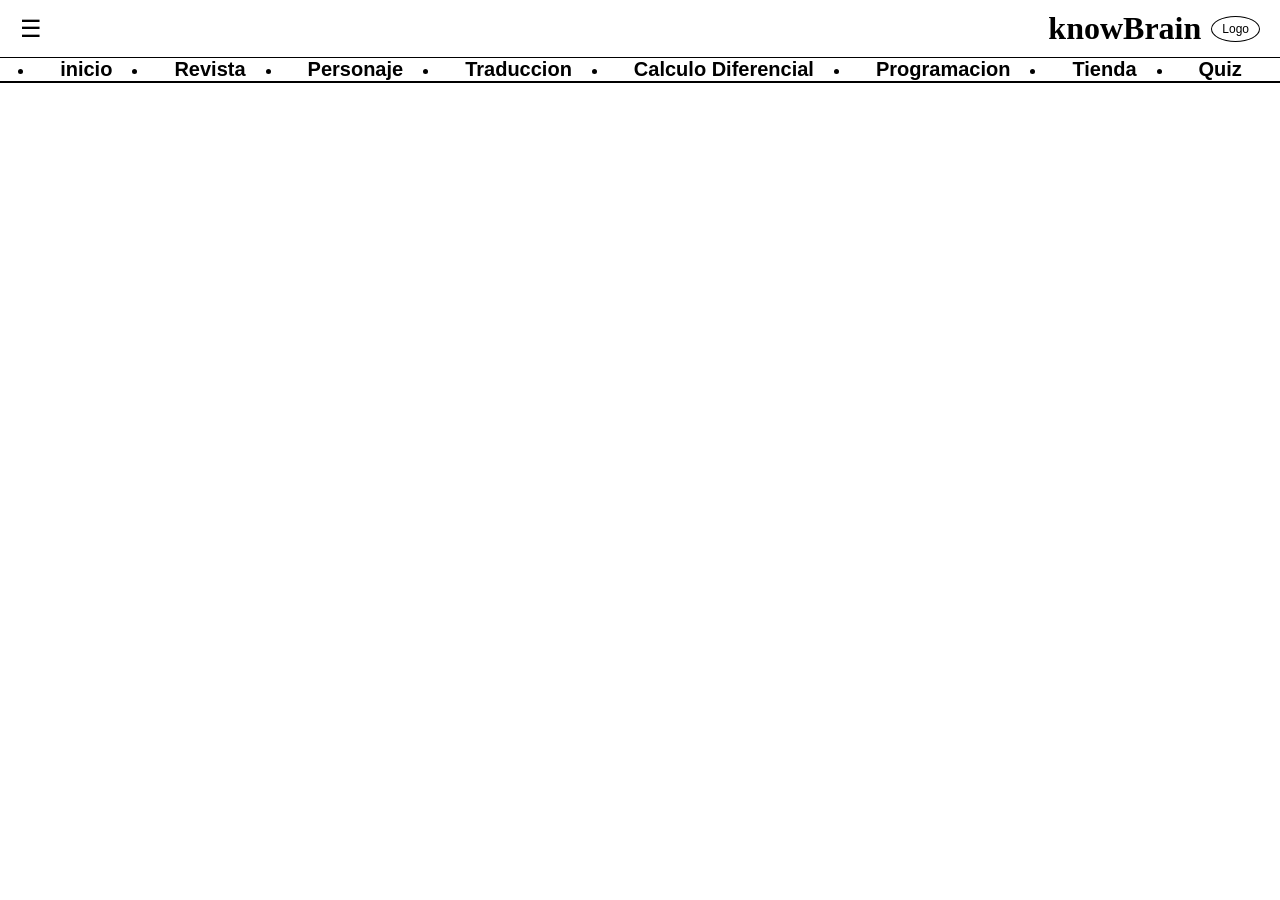
==== index.html @ 015bac68 "correccion de estructura HTML y CSS" ====
<!DOCTYPE html>
<html lang="es">
        <head><title>KnowBrain</title></head>
        <link rel="stylesheet" href="estilo.css">
        <body>
        <header>
            <div class="top-row">
                <div class="menu-icon">☰</div>
                <div class="brand">
                    <span class="title">knowBrain</span>
                    <div class="logo-circle">Logo</div>
                </div>
            </div>
            <nav class="navbar">
            <li><a href="inicio">inicio</a></li>
            <li><a href="Revista">Revista</a></li>
            <li><a href="Personaje">Personaje</a></li>
            <li><a href="Traduccion">Traduccion</a></li>
            <li><a href="Calculo Diferencial">Calculo Diferencial</a></li>
            <li><a href="Programacion">Programacion</a></li>
            <li><a href="Tienda">Tienda</a></li>
            <li><a href="Quiz">Quiz</a></li>
            </nav>
        </header>
        <section class="Content">
            <h1>Bienvenido a mi pagina web</h1>
            <p>Este es el contenido principal de la Pagina.</p>
        </section>
    </body>
</html>
---- estilo.css ----
*{
    margin: 0;
    padding: 0;
    box-sizing: border-box;
}
body {
    font-family: Arial, sans-serif;
}
header {
 background-color: #ffffff;
 border-bottom: 2px solid #000000;
 position: fixed;
 top: 0;
 width: 100%;
 z-index: 1000;
}
.top-row {
    display: flex;
    justify-content: space-between;
    align-items: center;
    padding: 10px 20px;
    border-bottom: 1px solid #000000;
}
.menu-icon{
    font-size: 24px;
    cursor: pointer;
}
.brand {
     display: flex;
     align-items: center;
     gap: 10px;
}
.title {
    font-size: 32px;
    font-weight: bold;
    font-family: serif; /* estilo manuscrito/serifa como el boceto*/
}
.logo-circle {
border: 1px solid #000;
border-radius: 50%;
padding: 5px 10px;
font-size: 12px;
}
/*barra de navegacxion (pestañas) */
.navbar {
   display: flex;
   width: 100%;
   justify-content: center;
   align-items: center;
}
.navbar a{
    flex: 1;
    text-align: center;
    padding: 20px 5px;
    color: #000000;
    text-decoration: none;
    font-size: 20px;
    font-weight: bold;
    border-right: 1px solid #000000;
    margin: 0 15px;
    transition: 0.3s;
}
.navbar a:last-child{
    border-right: none;
}
.navbar a:hover {
    color: #4CAF50;
    background-color: #f0f0f0;
    border-radius: 5px;
}
.content{
    padding-top: 120px;
}
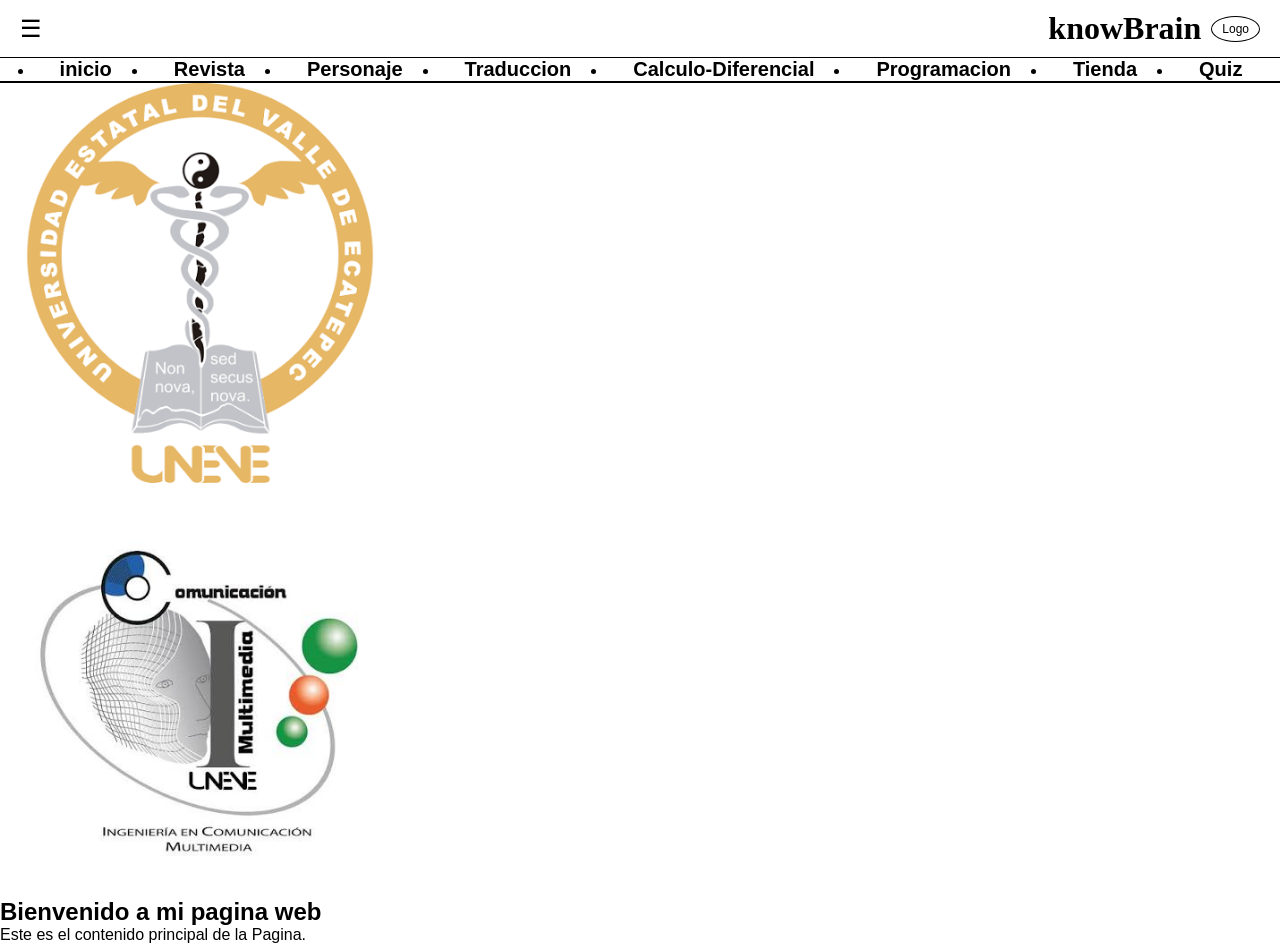
==== commit 0ebb02e2: "actualiza pagina y agrega personaje" ====
--- a/index.html
+++ b/index.html
@@ -1,7 +1,9 @@
 <!DOCTYPE html>
 <html lang="es">
-        <head><title>KnowBrain</title></head>
-        <link rel="stylesheet" href="estilo.css">
+        <head>
+            <title>KnowBrain</title>
+            <link rel="stylesheet" href="estilo.css">
+        </head>
         <body>
         <header>
             <div class="top-row">
@@ -16,13 +18,17 @@
             <li><a href="Revista">Revista</a></li>
             <li><a href="Personaje">Personaje</a></li>
             <li><a href="Traduccion">Traduccion</a></li>
-            <li><a href="Calculo Diferencial">Calculo Diferencial</a></li>
+            <li><a href="Calculo Diferencial">Calculo-Diferencial</a></li>
             <li><a href="Programacion">Programacion</a></li>
             <li><a href="Tienda">Tienda</a></li>
             <li><a href="Quiz">Quiz</a></li>
             </nav>
         </header>
         <section class="Content">
+            <div class="imagenes">
+                <img src="unv.png" alt="unv">
+                <img src="icm.jfif" alt="icm">
+            </div>
             <h1>Bienvenido a mi pagina web</h1>
             <p>Este es el contenido principal de la Pagina.</p>
         </section>
--- a/estilo.css
+++ b/estilo.css
@@ -9,7 +9,6 @@
 header {
  background-color: #ffffff;
  border-bottom: 2px solid #000000;
- position: fixed;
  top: 0;
  width: 100%;
  z-index: 1000;
@@ -69,5 +68,15 @@
     border-radius: 5px;
 }
 .content{
-    padding-top: 120px;
+    padding-top: 180px;
 }
+.imagenes {
+    display: flex;
+    flex-direction: column;
+    align-items: flex-start;
+    gap: 15px;
+}
+.imagenes img {
+    width: 400px;
+    height: auto;
+}
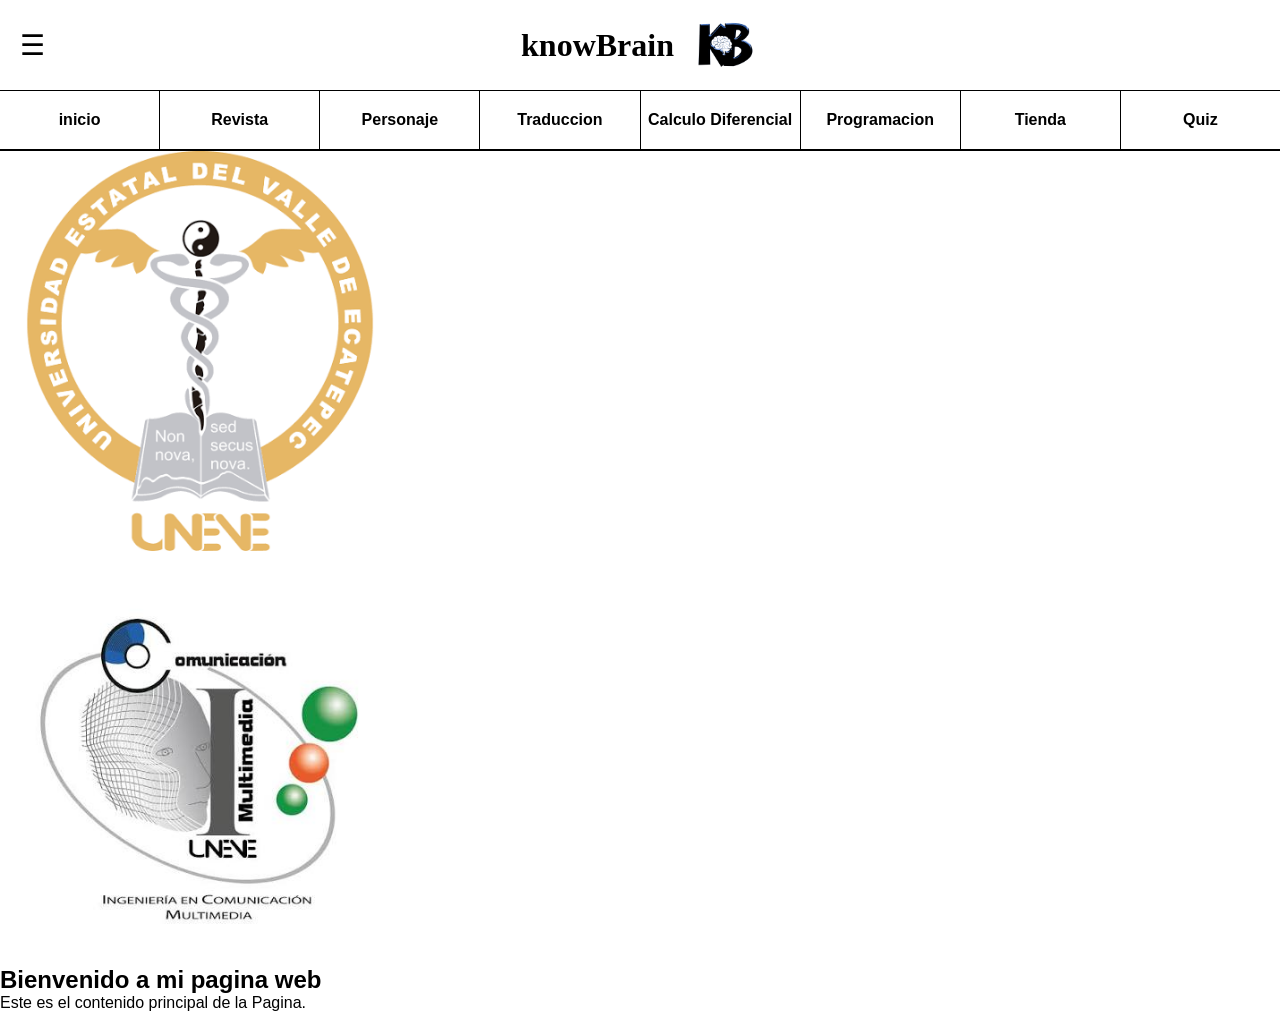
==== commit 093c1722: "Actualizacion de barra de navegacion, logo y paginas nuevas" ====
--- a/index.html
+++ b/index.html
@@ -1,6 +1,7 @@
 <!DOCTYPE html>
 <html lang="es">
         <head>
+            <meta charset="UTF-8">
             <title>KnowBrain</title>
             <link rel="stylesheet" href="estilo.css">
         </head>
@@ -10,21 +11,23 @@
                 <div class="menu-icon">☰</div>
                 <div class="brand">
                     <span class="title">knowBrain</span>
-                    <div class="logo-circle">Logo</div>
+                    <img src="Logo.png"alt="Logo de KnowBrain"class="Logo-img">
                 </div>
             </div>
             <nav class="navbar">
-            <li><a href="inicio">inicio</a></li>
-            <li><a href="Revista">Revista</a></li>
-            <li><a href="Personaje">Personaje</a></li>
-            <li><a href="Traduccion">Traduccion</a></li>
-            <li><a href="Calculo Diferencial">Calculo-Diferencial</a></li>
-            <li><a href="Programacion">Programacion</a></li>
-            <li><a href="Tienda">Tienda</a></li>
-            <li><a href="Quiz">Quiz</a></li>
+            <ul>
+                <li><a href="index.html">inicio</a></li>
+                <li><a href="revista.html">Revista</a></li>
+                <li><a href="personaje.html">Personaje</a></li>
+                <li><a href="traduccion.html">Traduccion</a></li>
+                <li><a href="calculo.html">Calculo Diferencial</a></li>
+                <li><a href="programacion.html">Programacion</a></li>
+                <li><a href="tienda.html">Tienda</a></li>
+                <li><a href="quiz.html">Quiz</a></li>
+            </ul>
             </nav>
         </header>
-        <section class="Content">
+        <section class="content">
             <div class="imagenes">
                 <img src="unv.png" alt="unv">
                 <img src="icm.jfif" alt="icm">
--- a/estilo.css
+++ b/estilo.css
@@ -14,53 +14,67 @@
  z-index: 1000;
 }
 .top-row {
+    position: relative;
     display: flex;
-    justify-content: space-between;
+    justify-content: center;
     align-items: center;
+    min-height: 85px;
     padding: 10px 20px;
     border-bottom: 1px solid #000000;
 }
 .menu-icon{
-    font-size: 24px;
+    position: absolute;
+    left: 20px;
+    top: 50%;
+    transform: translateY(-50%);
+    font-size: 28px;
     cursor: pointer;
 }
 .brand {
      display: flex;
      align-items: center;
-     gap: 10px;
+     justify-content: center;
+     gap: 15px;
 }
 .title {
     font-size: 32px;
     font-weight: bold;
-    font-family: serif; /* estilo manuscrito/serifa como el boceto*/
+    font-family: serif;
 }
-.logo-circle {
-border: 1px solid #000;
-border-radius: 50%;
-padding: 5px 10px;
-font-size: 12px;
+.Logo-img{
+    height: 70px;
+    width: auto;
 }
-/*barra de navegacxion (pestañas) */
 .navbar {
-   display: flex;
-   width: 100%;
-   justify-content: center;
-   align-items: center;
+    width: 100%;
 }
-.navbar a{
+.navbar ul {
+    display: flex;
+    flex-direction: row;
+    width: 100%;
+    justify-content: center;
+    align-items: stretch;
+    list-style: none;
+    padding: 0;
+    margin: 0;
+}
+.navbar li {
     flex: 1;
+    min-width: 0;
     text-align: center;
+    border-right: 1px solid #000;
+}
+.navbar li:last-child {
+    border-right: none;
+}
+.navbar a {
+    display: block;
     padding: 20px 5px;
-    color: #000000;
+    color: #000;
     text-decoration: none;
-    font-size: 20px;
+    font-size: 16px;
     font-weight: bold;
-    border-right: 1px solid #000000;
-    margin: 0 15px;
     transition: 0.3s;
-}
-.navbar a:last-child{
-    border-right: none;
 }
 .navbar a:hover {
     color: #4CAF50;
@@ -68,7 +82,7 @@
     border-radius: 5px;
 }
 .content{
-    padding-top: 180px;
+    padding-top: 30px 20px;
 }
 .imagenes {
     display: flex;
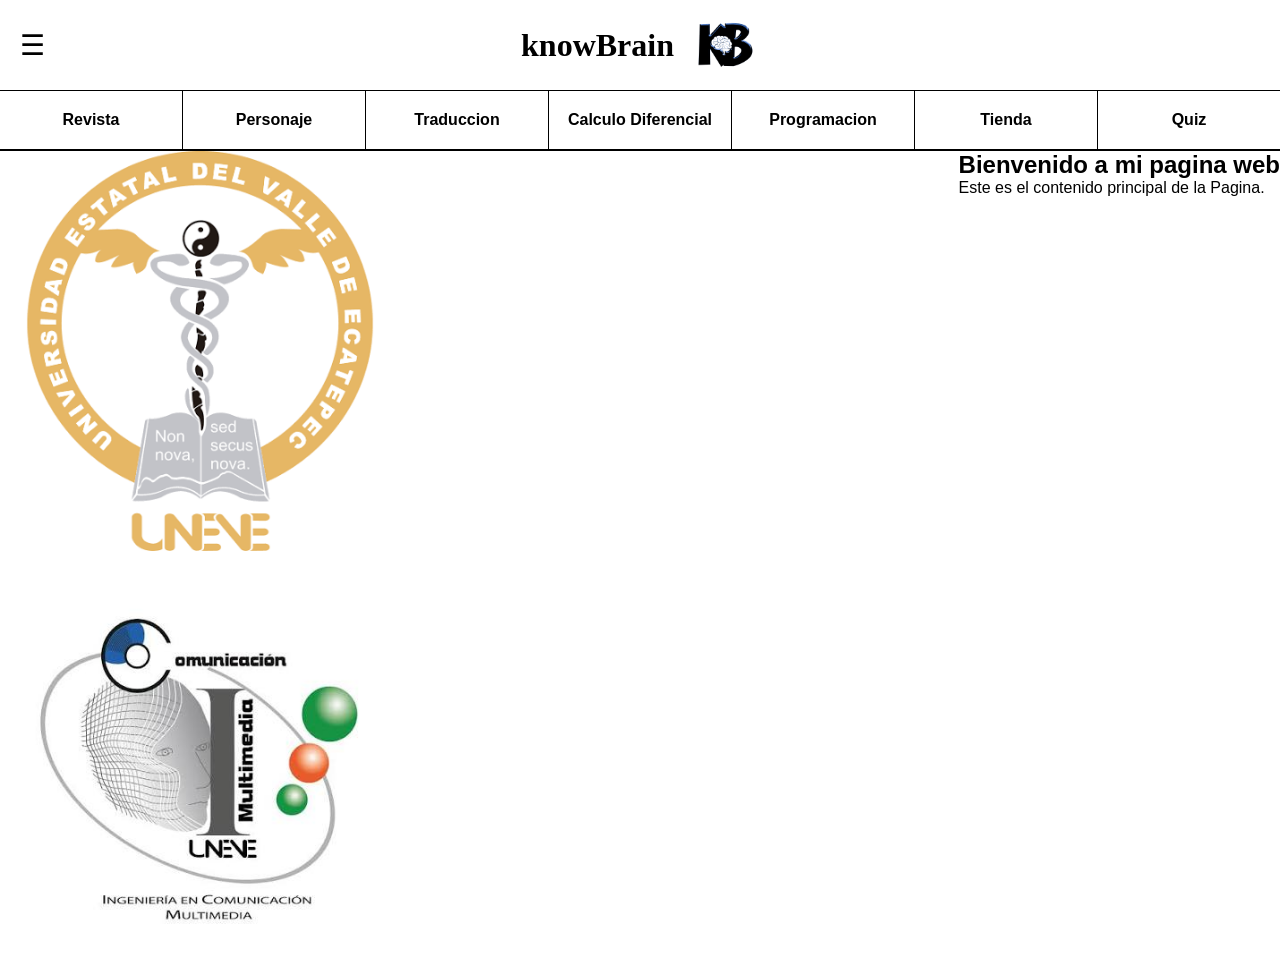
==== commit 84832851: "Actualizacion de links y correción de texto" ====
--- a/index.html
+++ b/index.html
@@ -16,14 +16,13 @@
             </div>
             <nav class="navbar">
             <ul>
-                <li><a href="index.html">inicio</a></li>
-                <li><a href="revista.html">Revista</a></li>
-                <li><a href="personaje.html">Personaje</a></li>
-                <li><a href="traduccion.html">Traduccion</a></li>
-                <li><a href="calculo.html">Calculo Diferencial</a></li>
-                <li><a href="programacion.html">Programacion</a></li>
-                <li><a href="tienda.html">Tienda</a></li>
-                <li><a href="quiz.html">Quiz</a></li>
+                <li><a href="revista.html" target="_blank">Revista</a></li>
+                <li><a href="personaje.html" target="_blank">Personaje</a></li>
+                <li><a href="traduccion.html" target="_blank">Traduccion</a></li>
+                <li><a href="calculo.html" target="_blank">Calculo Diferencial</a></li>
+                <li><a href="programacion.html" target="_blank">Programacion</a></li>
+                <li><a href="tienda.html" target="_blank">Tienda</a></li>
+                <li><a href="quiz.html" target="_blank">Quiz</a></li>
             </ul>
             </nav>
         </header>
@@ -32,8 +31,10 @@
                 <img src="unv.png" alt="unv">
                 <img src="icm.jfif" alt="icm">
             </div>
+            <div class="textos">
             <h1>Bienvenido a mi pagina web</h1>
             <p>Este es el contenido principal de la Pagina.</p>
+            </div>
         </section>
     </body>
 </html>
--- a/estilo.css
+++ b/estilo.css
@@ -82,6 +82,10 @@
     border-radius: 5px;
 }
 .content{
+    display: flex;
+    justify-content: space-between;
+    align-items: flex-start;
+    gap: 15px;
     padding-top: 30px 20px;
 }
 .imagenes {
@@ -93,4 +97,16 @@
 .imagenes img {
     width: 400px;
     height: auto;
+}
+.texto{
+    flex: 1;
+    text-align: right;
+}
+.texto h1{
+    font-size: 36px;
+    margin-bottom: 15px;
+}
+.texto p{
+    font-size: 15px;
+    color: #333;
 }
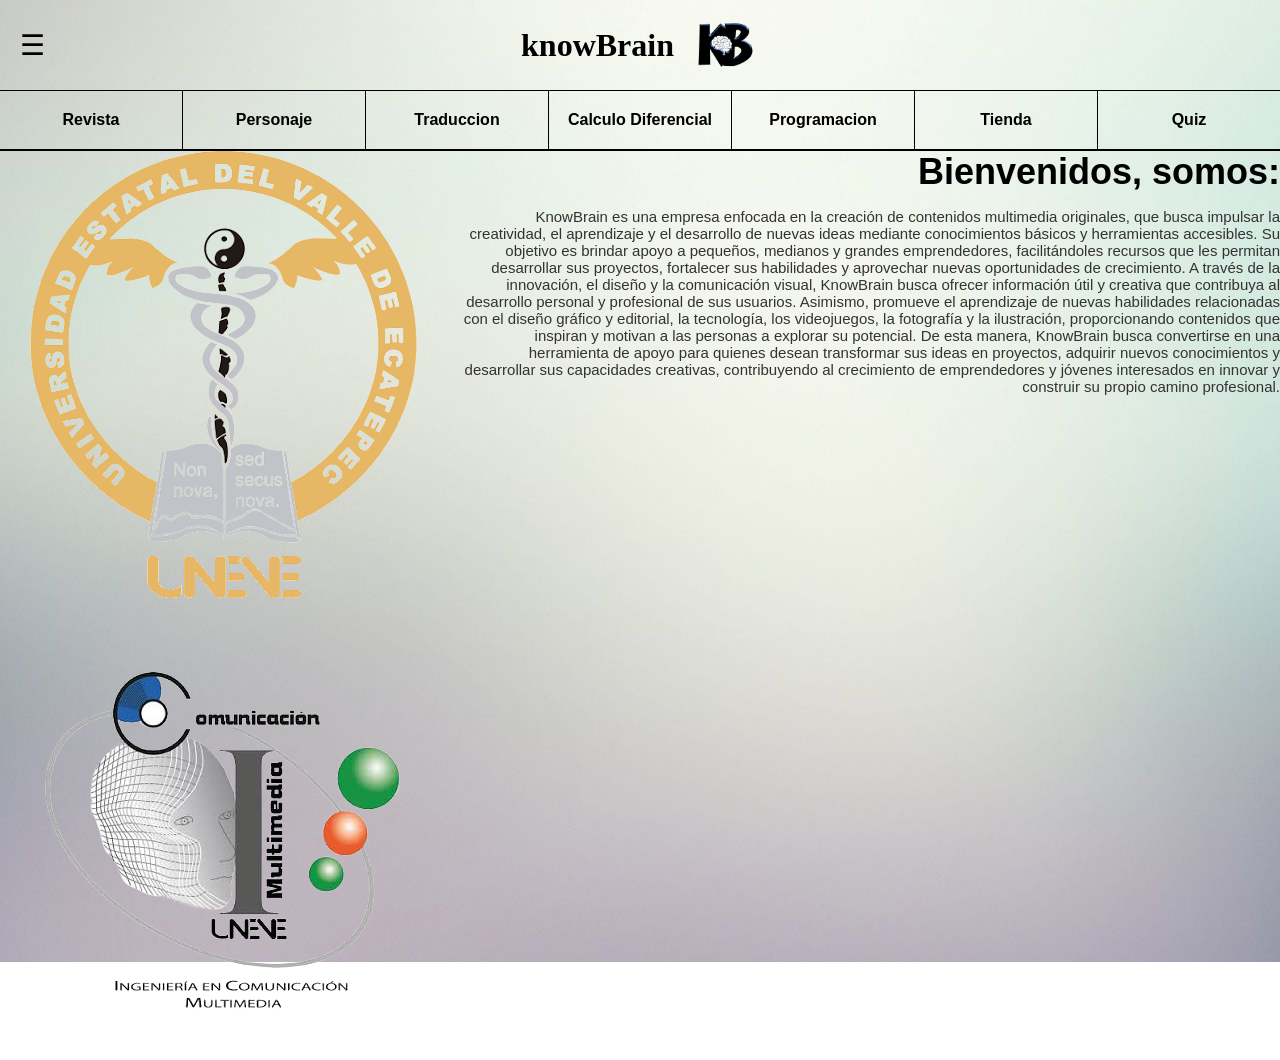
==== commit 490e0858: "Acompletar paginas" ====
--- a/index.html
+++ b/index.html
@@ -28,12 +28,16 @@
         </header>
         <section class="content">
             <div class="imagenes">
-                <img src="unv.png" alt="unv">
-                <img src="icm.jfif" alt="icm">
+                <img src="uneve.png" alt="unv">
+                <img src="icm.png" alt="icm">
             </div>
             <div class="textos">
-            <h1>Bienvenido a mi pagina web</h1>
-            <p>Este es el contenido principal de la Pagina.</p>
+            <h1>Bienvenidos, somos:</h1>
+            <p>
+                KnowBrain es una empresa enfocada en la creación de contenidos multimedia originales, que busca impulsar la creatividad, el aprendizaje y el desarrollo de nuevas ideas mediante conocimientos básicos y herramientas accesibles. Su objetivo es brindar apoyo a pequeños, medianos y grandes emprendedores, facilitándoles recursos que les permitan desarrollar sus proyectos, fortalecer sus habilidades y aprovechar nuevas oportunidades de crecimiento.
+A través de la innovación, el diseño y la comunicación visual, KnowBrain busca ofrecer información útil y creativa que contribuya al desarrollo personal y profesional de sus usuarios. Asimismo, promueve el aprendizaje de nuevas habilidades relacionadas con el diseño gráfico y editorial, la tecnología, los videojuegos, la fotografía y la ilustración, proporcionando contenidos que inspiran y motivan a las personas a explorar su potencial.
+De esta manera, KnowBrain busca convertirse en una herramienta de apoyo para quienes desean transformar sus ideas en proyectos, adquirir nuevos conocimientos y desarrollar sus capacidades creativas, contribuyendo al crecimiento de emprendedores y jóvenes interesados en innovar y construir su propio camino profesional.
+            </p>
             </div>
         </section>
     </body>
--- a/estilo.css
+++ b/estilo.css
@@ -5,9 +5,14 @@
 }
 body {
     font-family: Arial, sans-serif;
+    background-image: url('fondo.jpg');
+    background-size: cover;
+    background-position: center;
+    background-repeat: no-repeat;
+    background-attachment: fixed;
 }
 header {
- background-color: #ffffff;
+ background-color: transparent;
  border-bottom: 2px solid #000000;
  top: 0;
  width: 100%;
@@ -95,18 +100,224 @@
     gap: 15px;
 }
 .imagenes img {
-    width: 400px;
+    width: 100%;
     height: auto;
-}
-.texto{
+    object-fit: contain;
+    display: block;
+    margin: 0 auto;
+}
+.textos{
     flex: 1;
     text-align: right;
 }
-.texto h1{
+.textos h1{
     font-size: 36px;
     margin-bottom: 15px;
 }
-.texto p{
+.textos p{
     font-size: 15px;
     color: #333;
+}
+.Pagina-calculo{
+    display: grid;
+    grid-template-columns: 1.3fr 1fr;
+    gap: 35px;
+    max-width: 1100px;
+    margin: 40px auto;
+    padding: 20px;
+    align-items: center;
+}
+.Pagina-calculo .imagenes {
+    width: 100%;
+    height: 420px;
+    border: 2px solid #333;
+    display: flex;
+    justify-content: center;
+    align-items: center;
+    overflow: hidden;
+}
+.Pagina-calculo .imagenes img{
+    width: 100%;
+    height: 100%;
+    object-fit: cover;
+}
+.Pagina-calculo .informacion-calculo{
+    display: flex;
+    flex-direction: column;
+    gap: 35px;
+}
+.Pagina-calculo .recuadro-calculo{
+    min-height: 180px;
+    padding: 25px;
+    border: 2px solid #333;
+    display: flex;
+    flex-direction: column;
+    justify-content: center;
+    align-items: center;
+    text-align: center;
+}
+.Pagina-calculo .recuadro-calculo h2{
+    margin-bottom: 15px;
+    font-size: 23px;
+}
+.Pagina-calculo .recuadro-calculo p{
+    font-size: 15px;
+    line-height: 1.6;
+}
+.Pagina-per {
+    display: grid;
+    grid-template-columns: 1.3fr 1fr;
+    gap: 35px;
+    max-width: 1100px;
+    margin: 40px auto;
+    padding: 20px;
+    align-items: center;
+}
+
+.Pagina-per .imagenes {
+    width: 100%;
+    height: 420px;
+    border: 2px solid #333;
+    display: flex;
+    justify-content: center;
+    align-items: center;
+    overflow: hidden;
+}
+
+.Pagina-per .imagenes img {
+    width: 100%;
+    height: 100%;
+    object-fit: cover;
+}
+
+.Pagina-per .informacion-per {
+    display: flex;
+    flex-direction: column;
+    gap: 35px;
+}
+
+.Pagina-per .recuadro-per {
+    min-height: 180px;
+    padding: 25px;
+    border: 2px solid #333;
+    display: flex;
+    flex-direction: column;
+    justify-content: center;
+    align-items: center;
+    text-align: center;
+}
+
+.Pagina-per .recuadro-per h2 {
+    margin-bottom: 15px;
+    font-size: 23px;
+}
+
+.Pagina-per .recuadro-per p {
+    font-size: 15px;
+    line-height: 1.6;
+}
+.Pagina-pro {
+    display: grid;
+    grid-template-columns: 1.3fr 1fr;
+    gap: 35px;
+    max-width: 1100px;
+    margin: 40px auto;
+    padding: 20px;
+    align-items: center;
+}
+
+.Pagina-pro .imagenes {
+    width: 100%;
+    height: 420px;
+    border: 2px solid #333;
+    display: flex;
+    justify-content: center;
+    align-items: center;
+    overflow: hidden;
+}
+
+.Pagina-pro .imagenes img {
+    width: 100%;
+    height: 100%;
+    object-fit: cover;
+}
+
+.Pagina-pro .informacion-pro {
+    display: flex;
+    flex-direction: column;
+    gap: 35px;
+}
+
+.Pagina-pro .recuadro-pro {
+    min-height: 180px;
+    padding: 25px;
+    border: 2px solid #333;
+    display: flex;
+    flex-direction: column;
+    justify-content: center;
+    align-items: center;
+    text-align: center;
+}
+
+.Pagina-pro .recuadro-pro h2 {
+    margin-bottom: 15px;
+    font-size: 23px;
+}
+
+.Pagina-pro .recuadro-pro p {
+    font-size: 15px;
+    line-height: 1.6;
+}
+.Pagina-tra {
+    display: grid;
+    grid-template-columns: 1.3fr 1fr;
+    gap: 35px;
+    max-width: 1100px;
+    margin: 40px auto;
+    padding: 20px;
+    align-items: center;
+}
+
+.Pagina-tra .imagenes {
+    width: 100%;
+    height: 420px;
+    border: 2px solid #333;
+    display: flex;
+    justify-content: center;
+    align-items: center;
+    overflow: hidden;
+}
+
+.Pagina-tra .imagenes img {
+    width: auto;
+    height: 100%;
+    max-width: 100%;
+    object-fit: contain;
+}
+
+.Pagina-tra .informacion-tra {
+    display: flex;
+    flex-direction: column;
+    gap: 35px;
+}
+
+.Pagina-tra .recuadro-tra {
+    min-height: 180px;
+    padding: 25px;
+    border: 2px solid #333;
+    display: flex;
+    flex-direction: column;
+    justify-content: center;
+    align-items: center;
+    text-align: center;
+}
+
+.Pagina-tra .recuadro-tra h2 {
+    margin-bottom: 15px;
+    font-size: 23px;
+}
+
+.Pagina-tra .recuadro-tra p {
+    font-size: 15px;
+    line-height: 1.6;
 }
